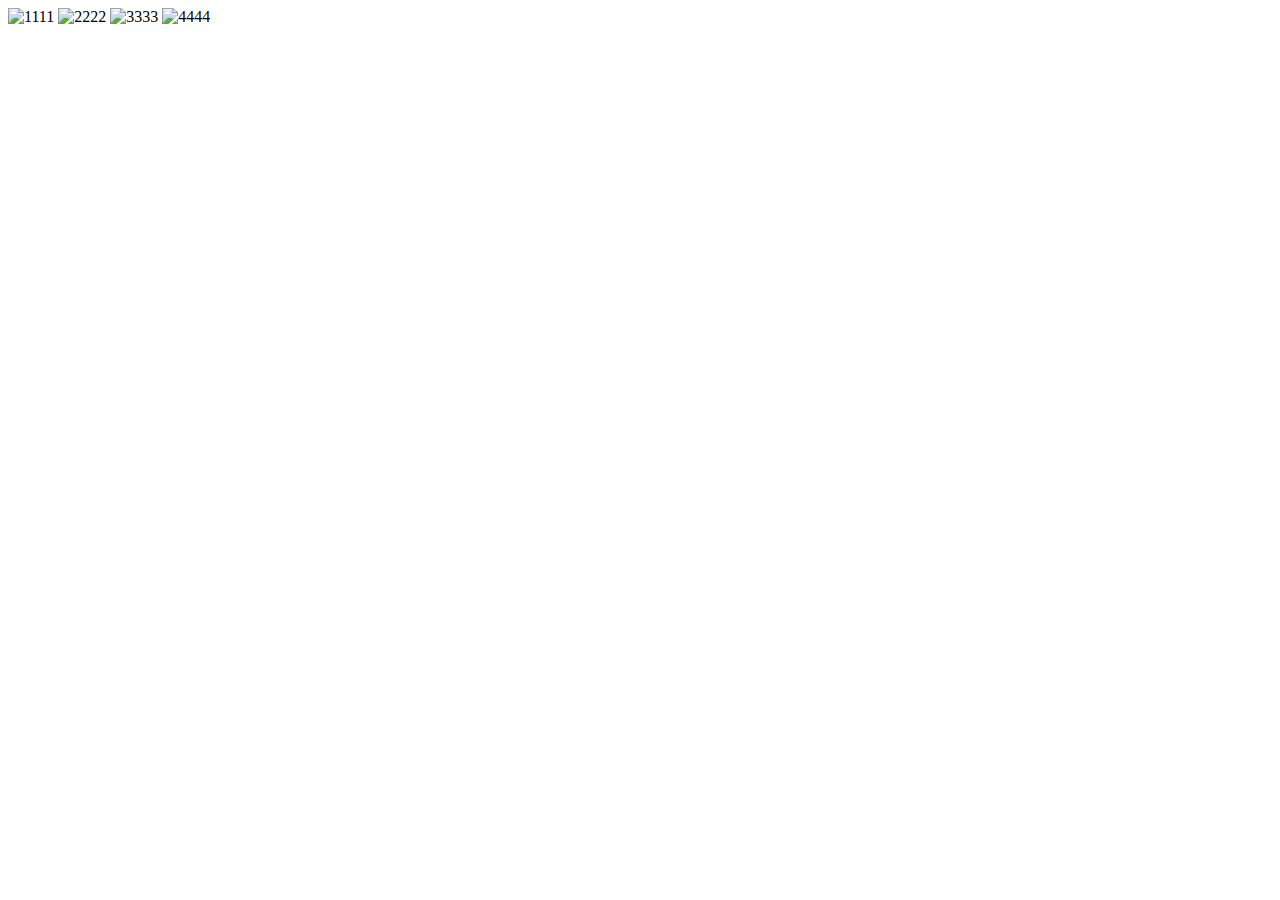
==== index.html @ db39b264 "Create index.html" ====
<!DOCTYPE html>
<html lang="en">

<head>
    <meta charset="UTF-8">
    <meta name="viewport" content="width=device-width, initial-scale=1.0">
    <meta http-equiv="X-UA-Compatible" content="ie=edge">
    <title>Document</title>
    <link rel="stylesheet" href="font_8wg415r5nc/iconfont.css">
    <link rel="stylesheet" href="css/index.css">
</head>

<body>
    <div id="box" class="box1">
        <img src="images/view1.jpg" class="view-pic" alt="1111">
        <img src="images/view2.jpg" class="view-pic" alt="2222">
        <img src="images/view3.jpg" class="view-pic" alt="3333">
        <img src="images/view4.jpg" class="view-pic" alt="4444">
    </div>
    <script src="js/jQuery.js"></script>
    <script src="js/index2.js"></script>
</body>

</html>
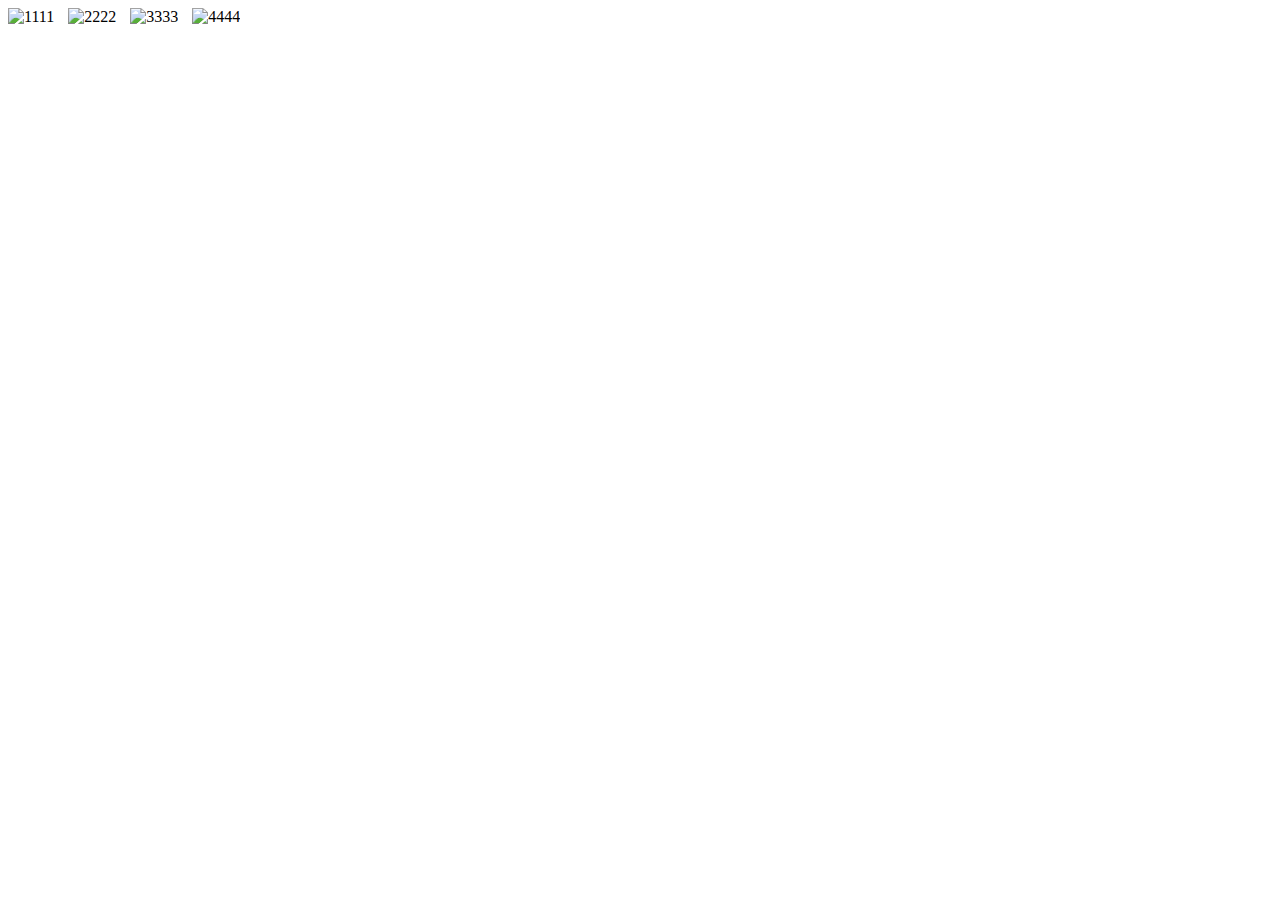
==== commit 5ec8d4fd: "Update index.html" ====
--- a/index.html
+++ b/index.html
@@ -18,7 +18,7 @@
         <img src="images/view4.jpg" class="view-pic" alt="4444">
     </div>
     <script src="js/jQuery.js"></script>
-    <script src="js/index2.js"></script>
+    <script src="js/index.js"></script>
 </body>
 
 </html>
--- a/css/index.css
+++ b/css/index.css
@@ -0,0 +1,57 @@
+img {
+    cursor: pointer;
+}
+
+.box1 img {
+    margin-right: 10px;
+    width: 100px;
+    cursor: pointer;
+}
+
+.prev,
+.next {
+    position: absolute;
+    right: 0;
+    width: 50px;
+    height: 100%;
+    z-index: 99;
+    cursor: pointer;
+    opacity: 0;
+}
+
+.prev {
+    left: 0;
+}
+
+.next {
+    right: 0;
+}
+
+.iconfont::before {
+    position: absolute;
+    color: #fff;
+    right: 3px;
+    top: 45%;
+    font-size: 30px;
+}
+
+.iconfont:hover {
+    opacity: 1;
+    transition: all 0.5s;
+}
+
+.actic {
+    color: #fff;
+    font-size: 14px;
+}
+
+.reset {
+    display: inline-block;
+    background: url(../images/reset.png) no-repeat;
+    width: 15px;
+    height: 15px;
+    cursor: pointer;
+    position: absolute;
+    right: 0;
+    bottom: 32px;
+}
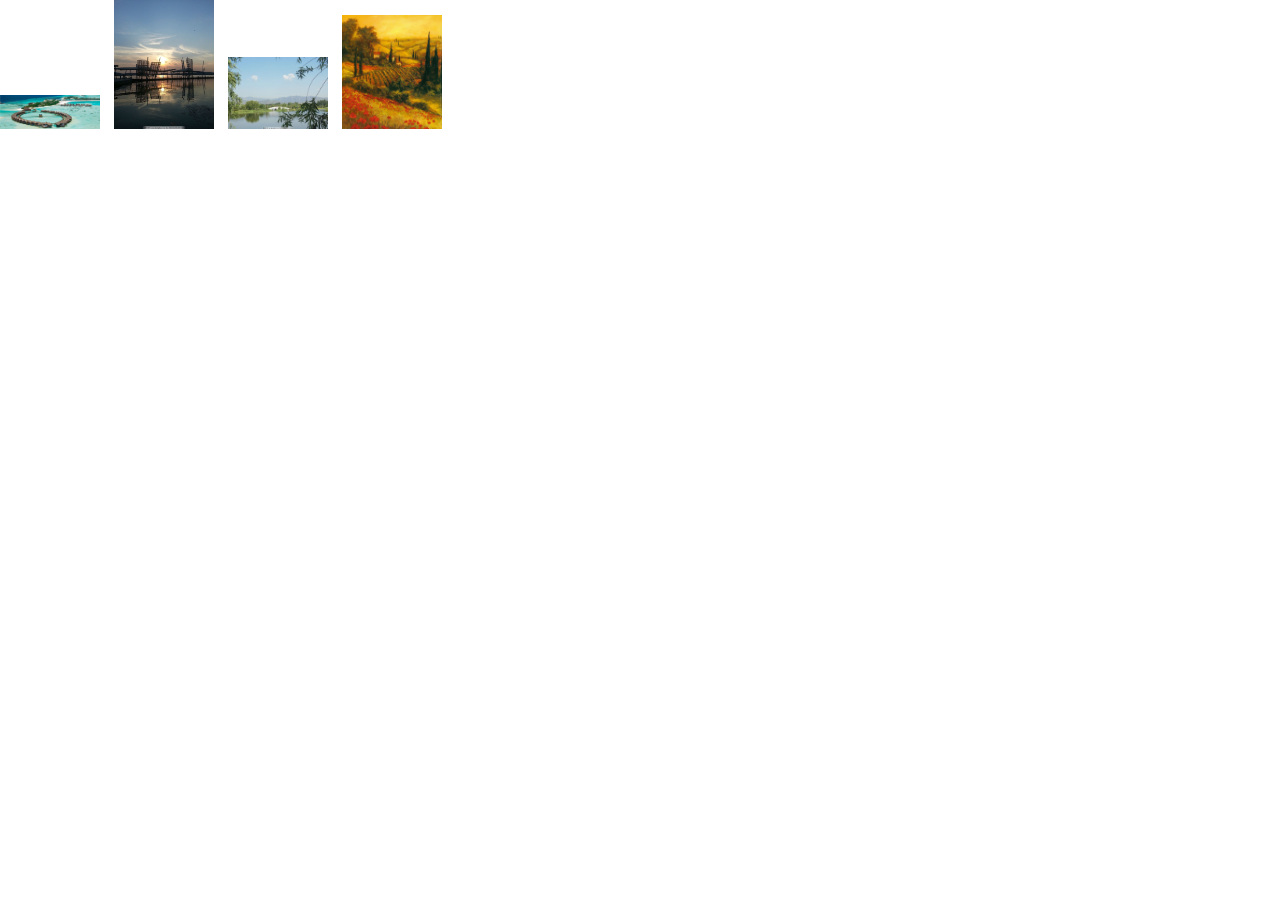
==== commit 7d3432b0: "Update index.html" ====
--- a/index.html
+++ b/index.html
@@ -12,10 +12,10 @@
 
 <body>
     <div id="box" class="box1">
-        <img src="images/view1.jpg" class="view-pic" alt="1111">
-        <img src="images/view2.jpg" class="view-pic" alt="2222">
-        <img src="images/view3.jpg" class="view-pic" alt="3333">
-        <img src="images/view4.jpg" class="view-pic" alt="4444">
+        <img src="images/view1.jpg" class="view-pic" alt="1111" data-group="1">
+        <img src="images/view2.jpg" class="view-pic" alt="2222" data-group="1">
+        <img src="images/view3.jpg" class="view-pic" alt="3333" data-group="1">
+        <img src="images/view4.jpg" class="view-pic" alt="4444" data-group="1">
     </div>
     <script src="js/jQuery.js"></script>
     <script src="js/index.js"></script>
--- a/font_8wg415r5nc/iconfont.css
+++ b/font_8wg415r5nc/iconfont.css
@@ -0,0 +1,25 @@
+
+@font-face {font-family: "iconfont";
+  src: url('iconfont.eot?t=1537271791864'); /* IE9*/
+  src: url('iconfont.eot?t=1537271791864#iefix') format('embedded-opentype'), /* IE6-IE8 */
+  url('[data-uri]') format('woff'),
+  url('iconfont.ttf?t=1537271791864') format('truetype'), /* chrome, firefox, opera, Safari, Android, iOS 4.2+*/
+  url('iconfont.svg?t=1537271791864#iconfont') format('svg'); /* iOS 4.1- */
+}
+
+.iconfont {
+  font-family:"iconfont" !important;
+  font-size:16px;
+  font-style:normal;
+  -webkit-font-smoothing: antialiased;
+  -moz-osx-font-smoothing: grayscale;
+}
+
+.icon-fanhui:before { content: "\e624"; }
+
+.icon-jiantoushang:before { content: "\e62c"; }
+
+.icon-jiantoushang1:before { content: "\e62d"; }
+
+.icon-jiantouyou:before { content: "\e62e"; }
+
--- a/css/index.css
+++ b/css/index.css
@@ -1,3 +1,8 @@
+* {
+    margin: 0;
+    padding: 0;
+}
+
 img {
     cursor: pointer;
 }
@@ -8,15 +13,41 @@
     cursor: pointer;
 }
 
+.view_mast {
+    position: fixed;
+    top: 0;
+    left: 0;
+    width: 100%;
+    height: 100%;
+    background-color: #000;
+    opacity: 0.7;
+    z-index: 1000;
+}
+
+#view-box {
+    width: 100%;
+}
+
+.mast_pic {
+    position: absolute;
+    z-index: 9999;
+}
+
+#vier_img {
+    border: 4px solid #fff;
+    box-sizing: border-box;
+    border-radius: 5px;
+}
+
 .prev,
 .next {
     position: absolute;
-    right: 0;
     width: 50px;
     height: 100%;
     z-index: 99;
     cursor: pointer;
     opacity: 0;
+    color: #fff
 }
 
 .prev {
@@ -40,18 +71,17 @@
     transition: all 0.5s;
 }
 
-.actic {
+.active {
     color: #fff;
     font-size: 14px;
 }
 
 .reset {
     display: inline-block;
-    background: url(../images/reset.png) no-repeat;
-    width: 15px;
-    height: 15px;
+    font-size: 35px;
+    color: #fff;
     cursor: pointer;
     position: absolute;
     right: 0;
-    bottom: 32px;
+    bottom: -7px;
 }
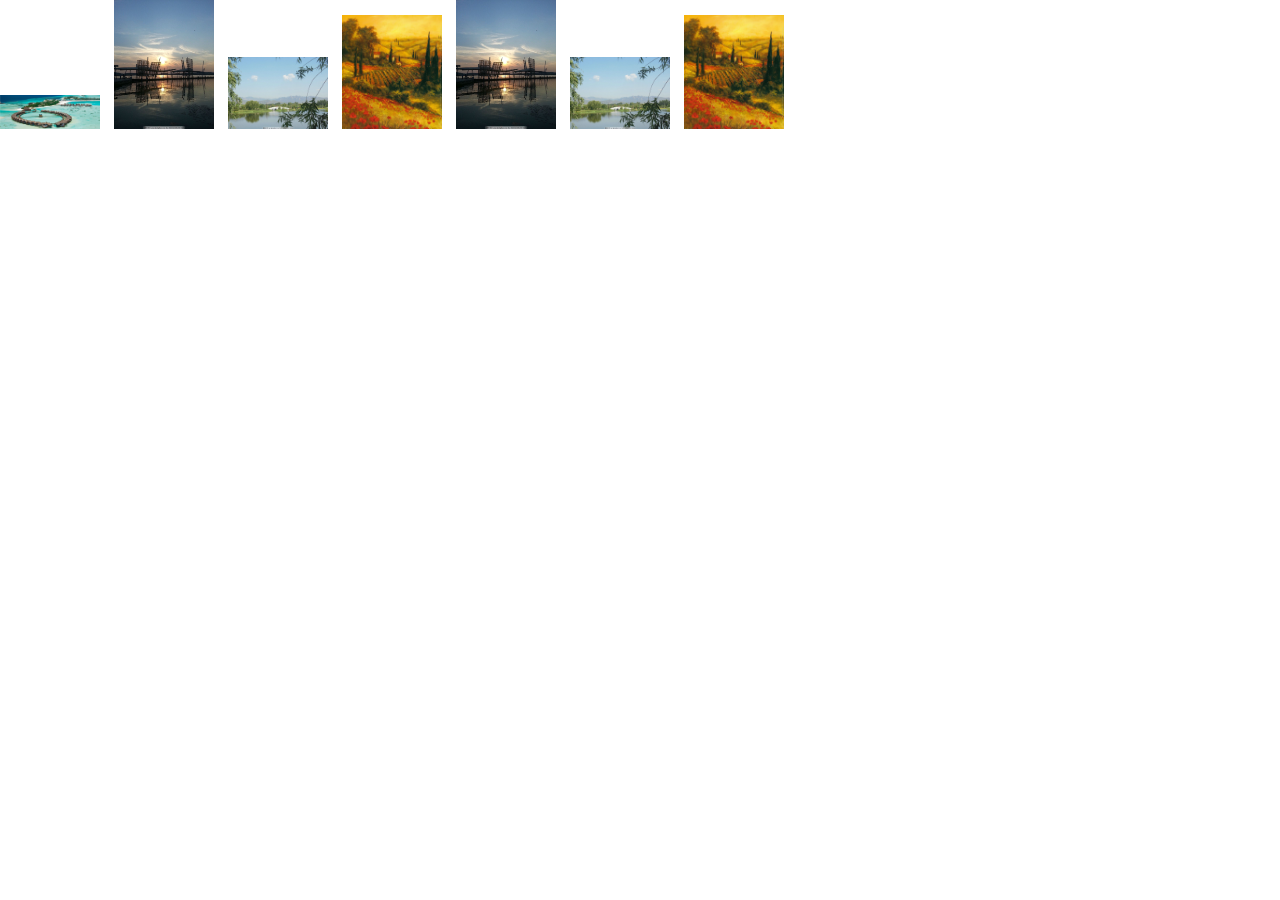
==== commit 4a59e09a: "Update index.html" ====
--- a/index.html
+++ b/index.html
@@ -16,6 +16,9 @@
         <img src="images/view2.jpg" class="view-pic" alt="2222" data-group="1">
         <img src="images/view3.jpg" class="view-pic" alt="3333" data-group="1">
         <img src="images/view4.jpg" class="view-pic" alt="4444" data-group="1">
+        <img src="images/view2.jpg" class="view-pic" alt="2222" data-group="2">
+        <img src="images/view3.jpg" class="view-pic" alt="3333" data-group="2">
+        <img src="images/view4.jpg" class="view-pic" alt="4444" data-group="2">
     </div>
     <script src="js/jQuery.js"></script>
     <script src="js/index.js"></script>
--- a/css/index.css
+++ b/css/index.css
@@ -33,7 +33,7 @@
     z-index: 9999;
 }
 
-#vier_img {
+#view_img {
     border: 4px solid #fff;
     box-sizing: border-box;
     border-radius: 5px;
